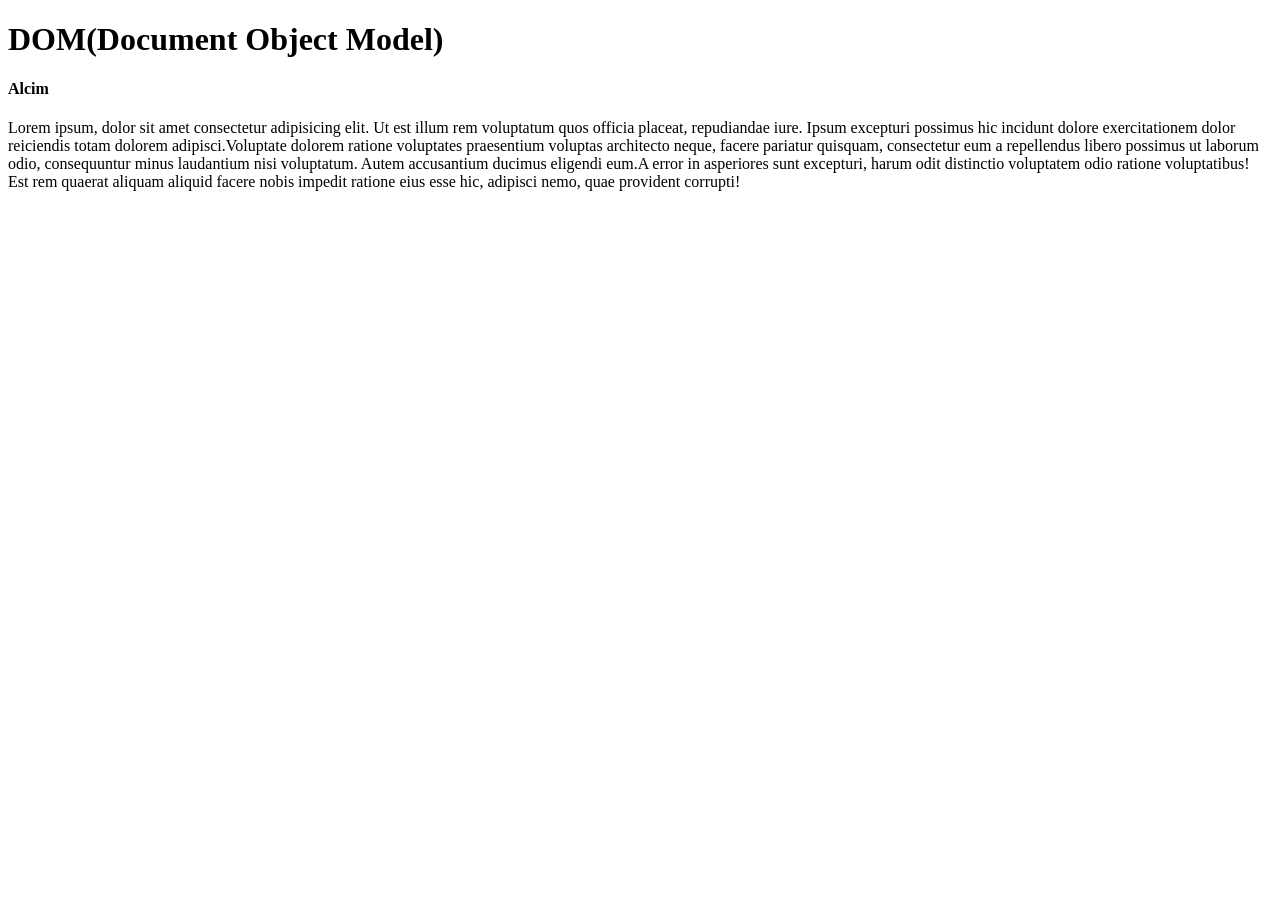
==== index.html @ 679cab6d "jani" ====
<!DOCTYPE html>
<html lang="hu">
<head>
    <meta charset="UTF-8">
    <meta name="viewport" content="width=device-width, initial-scale=1.0">
    <script src="./javascript/frontend.js" defer></script>
    <title>DOM(Document Object Model)</title>
</head>
<body>
    
</body>
</html>
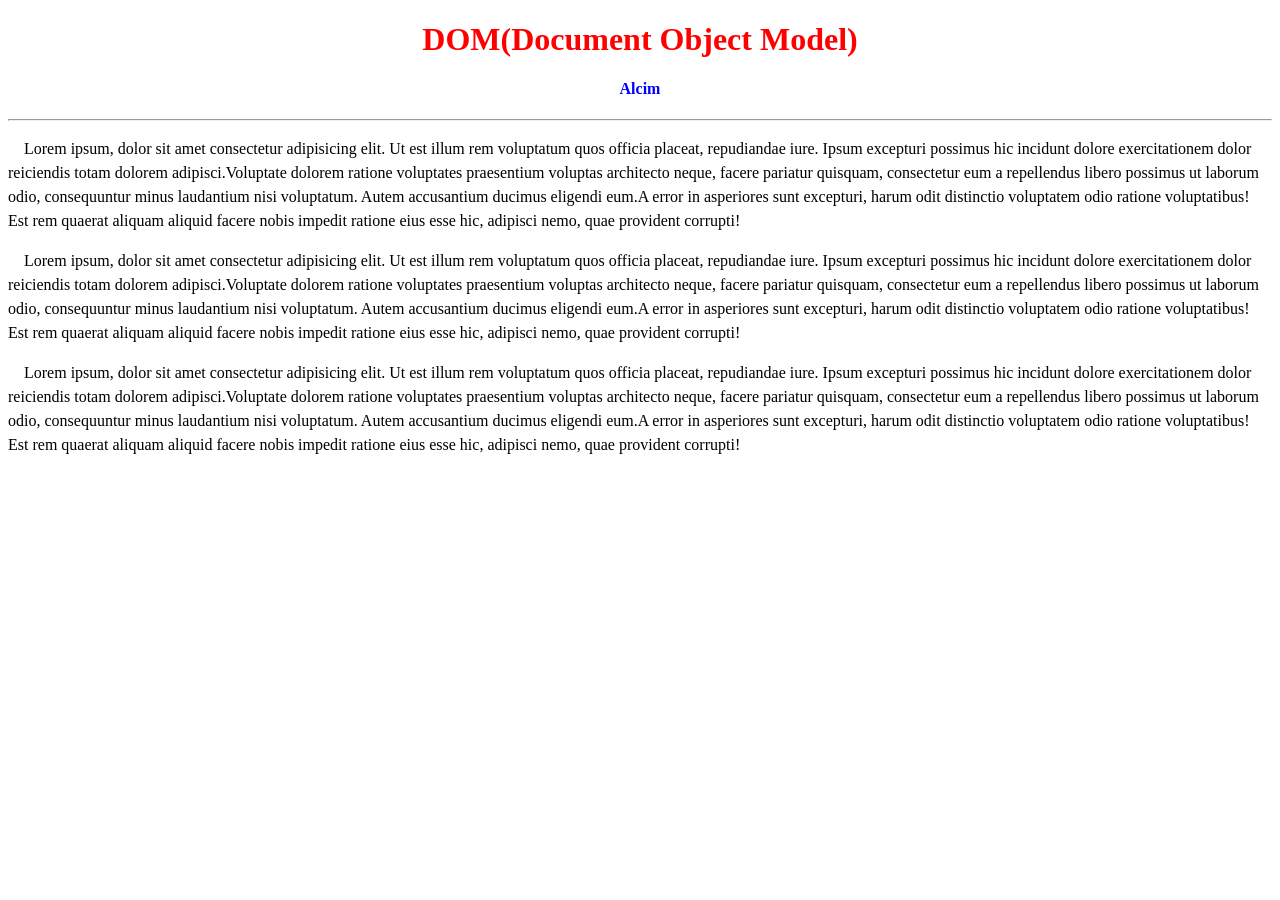
==== commit 637bdbf3: "szivegek" ====
--- a/index.html
+++ b/index.html
@@ -4,6 +4,7 @@
     <meta charset="UTF-8">
     <meta name="viewport" content="width=device-width, initial-scale=1.0">
     <script src="./javascript/frontend.js" defer></script>
+    <link rel="stylesheet" href="./style.css">
     <title>DOM(Document Object Model)</title>
 </head>
 <body>
--- a/style.css
+++ b/style.css
@@ -0,0 +1,15 @@
+p {
+    text-align: left;
+    text-indent: 1em;
+    line-height: 1.5;
+}
+
+h1{
+    color: red;
+    text-align: center;
+}
+
+h4{
+    color: blue;
+    text-align: center;
+}
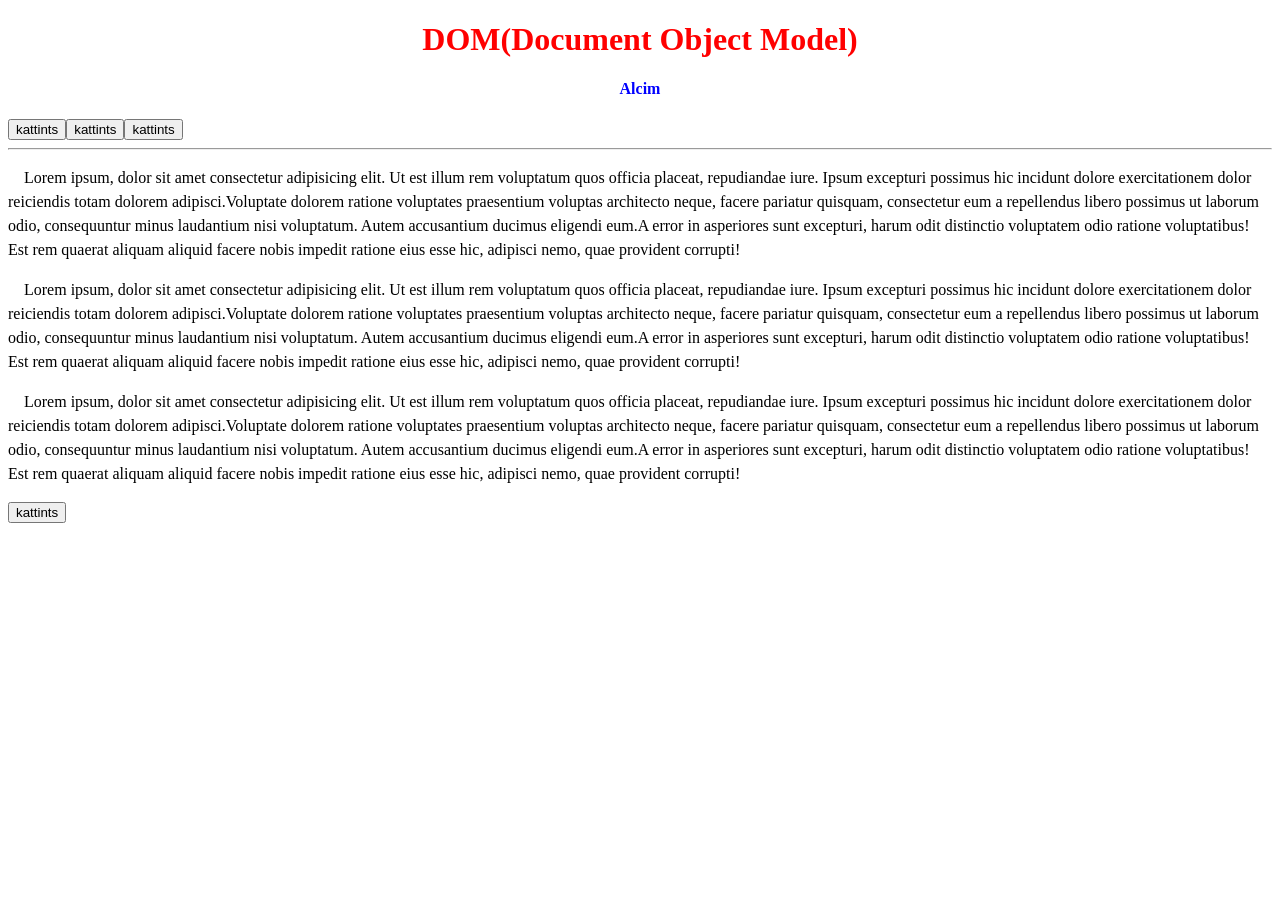
==== commit 2712893b: "szinek" ====
--- a/index.html
+++ b/index.html
@@ -4,6 +4,7 @@
     <meta charset="UTF-8">
     <meta name="viewport" content="width=device-width, initial-scale=1.0">
     <script src="./javascript/frontend.js" defer></script>
+    <script src="./javascript/function.js" defer></script>
     <link rel="stylesheet" href="./style.css">
     <title>DOM(Document Object Model)</title>
 </head>
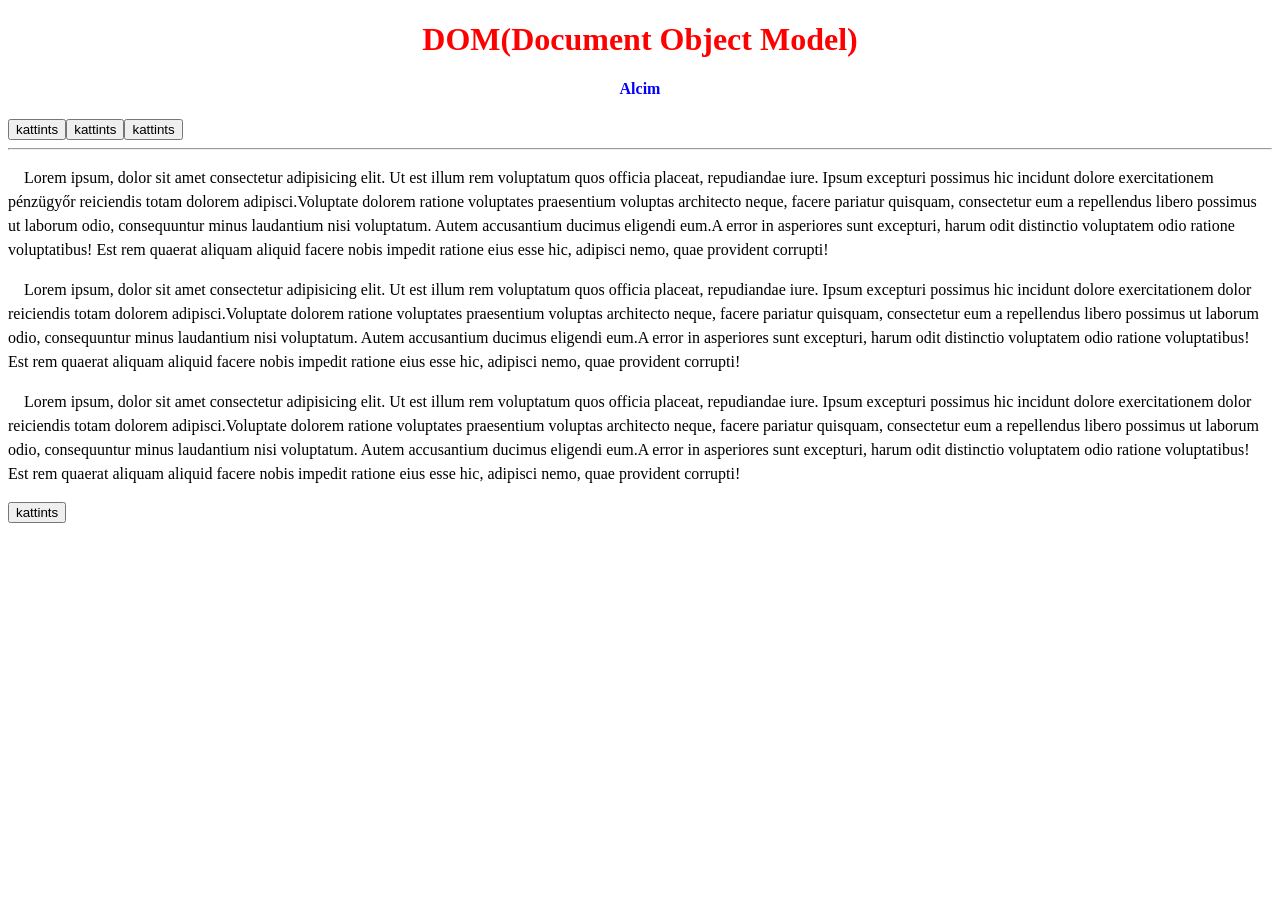
==== commit 82b5db9b: "cigany dani" ====
--- a/index.html
+++ b/index.html
@@ -4,6 +4,7 @@
     <meta charset="UTF-8">
     <meta name="viewport" content="width=device-width, initial-scale=1.0">
     <script src="./javascript/frontend.js" defer></script>
+    <!--<script src="./javascript/form.js" defer></script>-->
     <script src="./javascript/function.js" defer></script>
     <link rel="stylesheet" href="./style.css">
     <title>DOM(Document Object Model)</title>
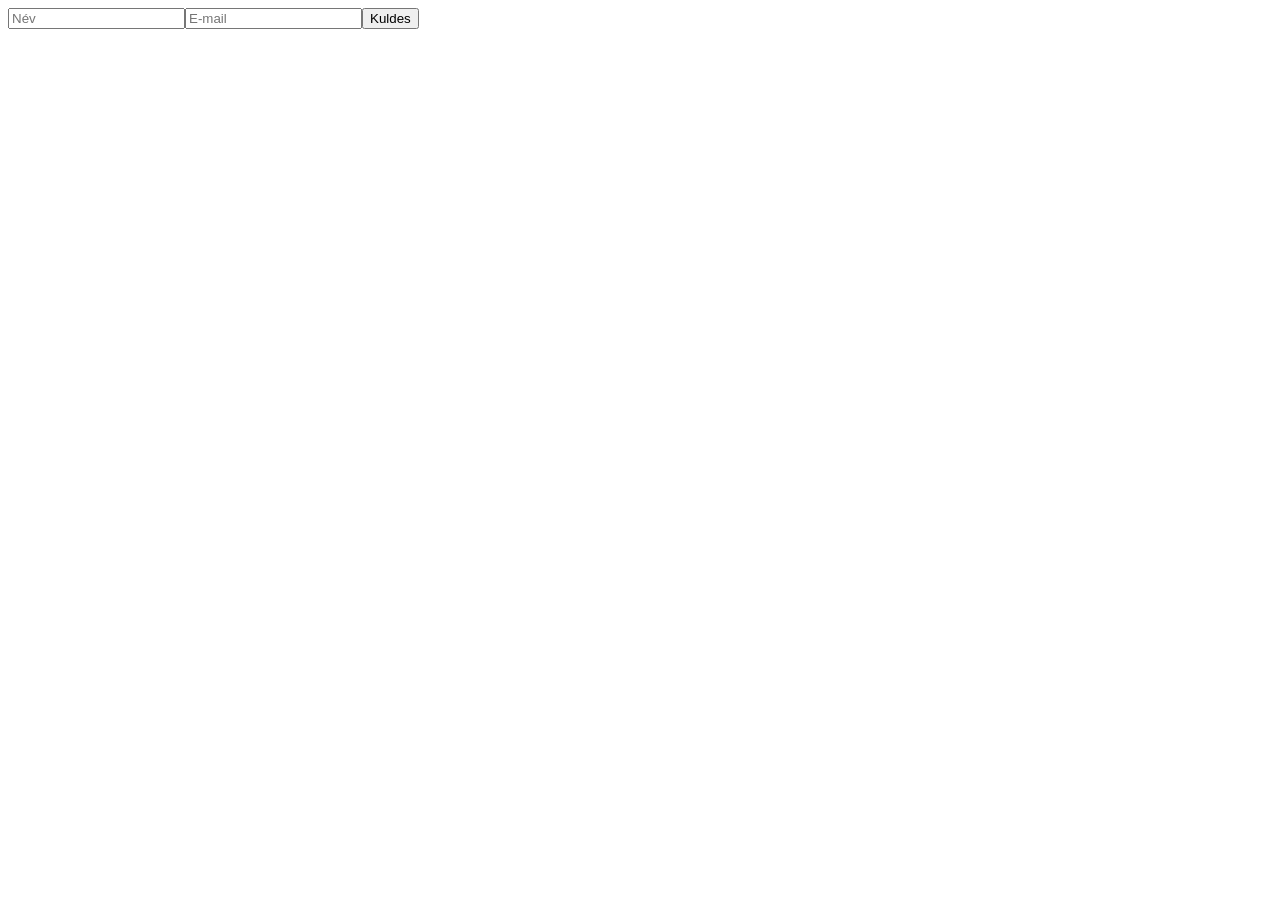
==== commit 530b2512: "cucc" ====
--- a/index.html
+++ b/index.html
@@ -3,8 +3,8 @@
 <head>
     <meta charset="UTF-8">
     <meta name="viewport" content="width=device-width, initial-scale=1.0">
-    <script src="./javascript/frontend.js" defer></script>
-    <!--<script src="./javascript/form.js" defer></script>-->
+    <!--<script src="./javascript/frontend.js" defer></script>-->
+    <script src="./javascript/form.js" defer></script>
     <script src="./javascript/function.js" defer></script>
     <link rel="stylesheet" href="./style.css">
     <title>DOM(Document Object Model)</title>
